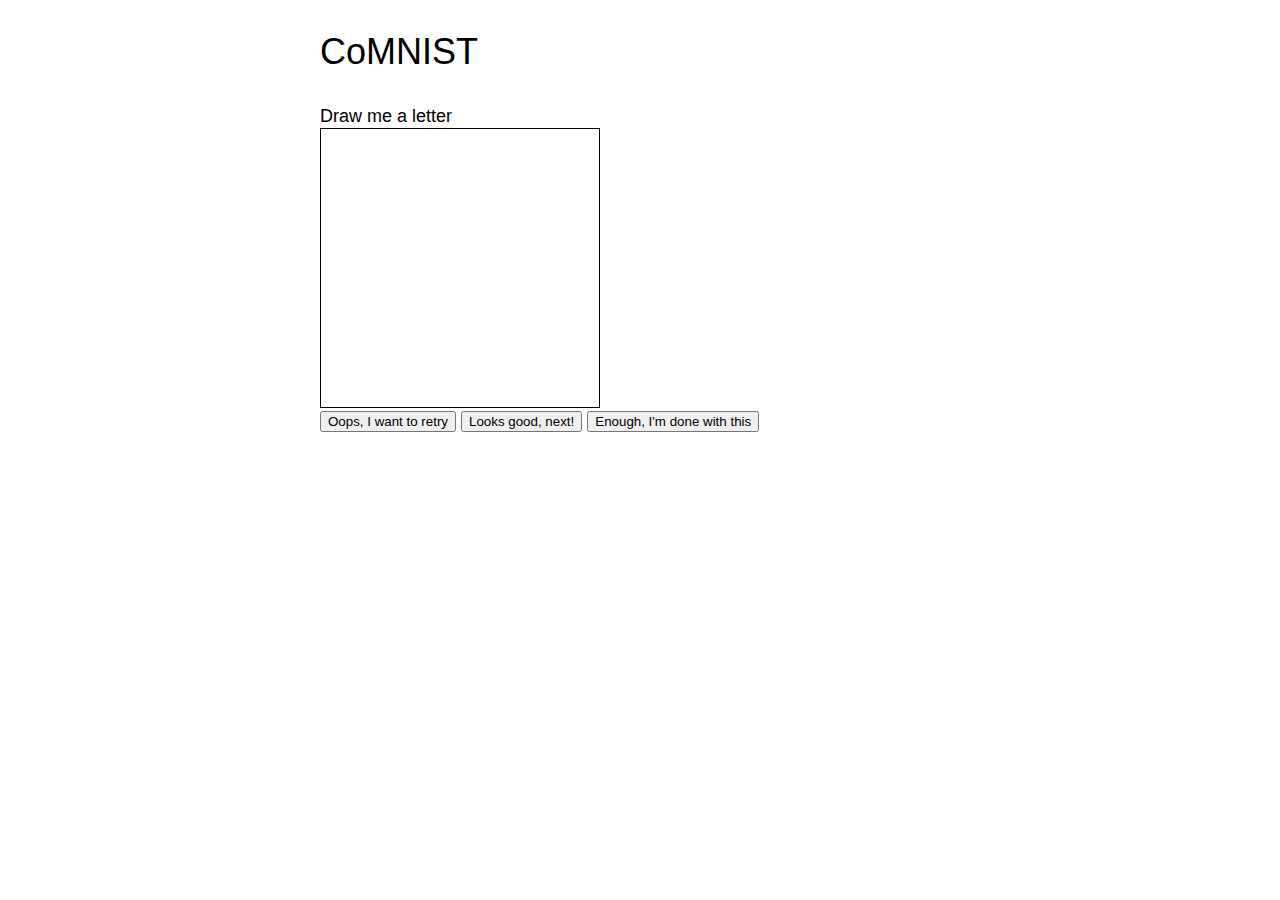
==== index.html @ 6e899530 "First commit" ====
<!DOCTYPE html PUBLIC "-//W3C//DTD XHTML 1.0 Transitional//EN" "http://www.w3.org/TR/xhtml1/DTD/xhtml1-transitional.dtd">
<html xmlns="http://www.w3.org/1999/xhtml" xml:lang="ru">
    <head>
        <meta http-equiv="Content-Type" content="text/html; charset=utf-8" />
	    <title>CoMNIST</title>
        <link href="css/main.css?v1" rel="stylesheet"></link>
        <script src="https://ajax.googleapis.com/ajax/libs/jquery/1.12.4/jquery.min.js"></script>
        <script type="text/javascript" src="js/rgbcolor.js"></script> 
        <script type="text/javascript" src="js/StackBlur.js"></script>
        <script type="text/javascript" src="js/canvg.min.js"></script> 
        <script src="js/draw.js?v2"></script>
    </head>
    <body>
        <script type="text/javascript">
        $(document).ready(
            function(){
                init();
            }
        )
        </script>
        <div class="container with-padding">
            <h1>CoMNIST</h1>
        </div>
        <div class="container" id="draw-container">
            <div> Draw me a letter <span id="dr-letter" ></span></div> 
            <div id="draw-letter-area" >
                <svg></svg>
            </div>
            <input type="button" value="Oops, I want to retry" id="clearbutton" onclick="$('#draw-letter-area svg').empty();"/>
            <input type="button" value="Looks good, next!" id="submitbutton" onclick="save_to_image()" >
            <input type="button" value="Enough, I'm done with this" id="finishbutton" onclick="showfinalform()" >
        </div>    
         <div id="finalform" class="container ">
             <div>Please, fill in you contact information</div>
             <input type='text' placeholder="Your name" id="username" />
             <input type='text' placeholder="Your e-mail" id="usermail" required="required" onchange="validateEmail($(this).val())"/>
             <input type='hidden' id="usercount" value="0" />
            <input type="button" value="OK" id="finalformbutton" onclick="validatefinalform()" >
         </div>
    </body>
</html>
---- css/main.css ----
html, body, div, h1, h2, p {
	margin: 0;
	padding: 0;
	font-weight: normal;
}
body{
	font-family: 'Open Sans', sans-serif;
	font-weight: 300;
	font-style: normal;
	font-size: 18px;
	line-height: 24px;
}
h1{
	font-weight: 300;
}

#draw-letter-area svg {
    border:1px solid black;
    height: 278px;
    width:278px;
}

#dr-letter{
    font-weight: bold;
    }
.container {
    width:640px;
    margin:0 auto;
}
.with-padding{
    padding: 40px 0;
}
#canvas, #finalform{
    display:none
}
.error{
    color: red;
}
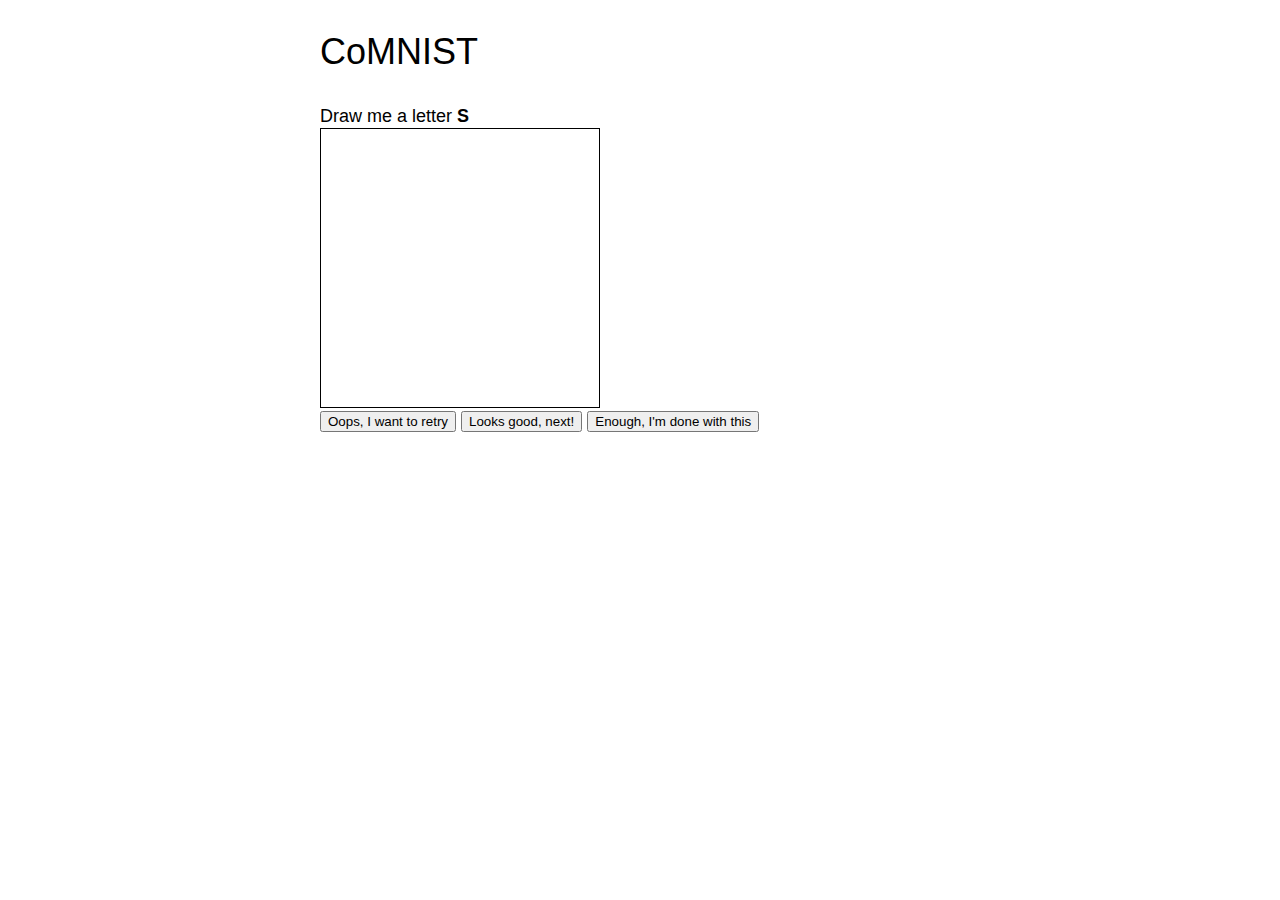
==== commit 1848e571: "bug fixed" ====
--- a/index.html
+++ b/index.html
@@ -1,4 +1,4 @@
-<!DOCTYPE html PUBLIC "-//W3C//DTD XHTML 1.0 Transitional//EN" "http://www.w3.org/TR/xhtml1/DTD/xhtml1-transitional.dtd">
+<!DOCTYPE html">
 <html xmlns="http://www.w3.org/1999/xhtml" xml:lang="ru">
     <head>
         <meta http-equiv="Content-Type" content="text/html; charset=utf-8" />
@@ -8,7 +8,7 @@
         <script type="text/javascript" src="js/rgbcolor.js"></script> 
         <script type="text/javascript" src="js/StackBlur.js"></script>
         <script type="text/javascript" src="js/canvg.min.js"></script> 
-        <script src="js/draw.js?v2"></script>
+        <script src="js/draw.js?v4"></script>
     </head>
     <body>
         <script type="text/javascript">
@@ -31,7 +31,7 @@
             <input type="button" value="Enough, I'm done with this" id="finishbutton" onclick="showfinalform()" >
         </div>    
          <div id="finalform" class="container ">
-             <div>Please, fill in you contact information</div>
+             <div>Please fill in you contact information</div>
              <input type='text' placeholder="Your name" id="username" />
              <input type='text' placeholder="Your e-mail" id="usermail" required="required" onchange="validateEmail($(this).val())"/>
              <input type='hidden' id="usercount" value="0" />
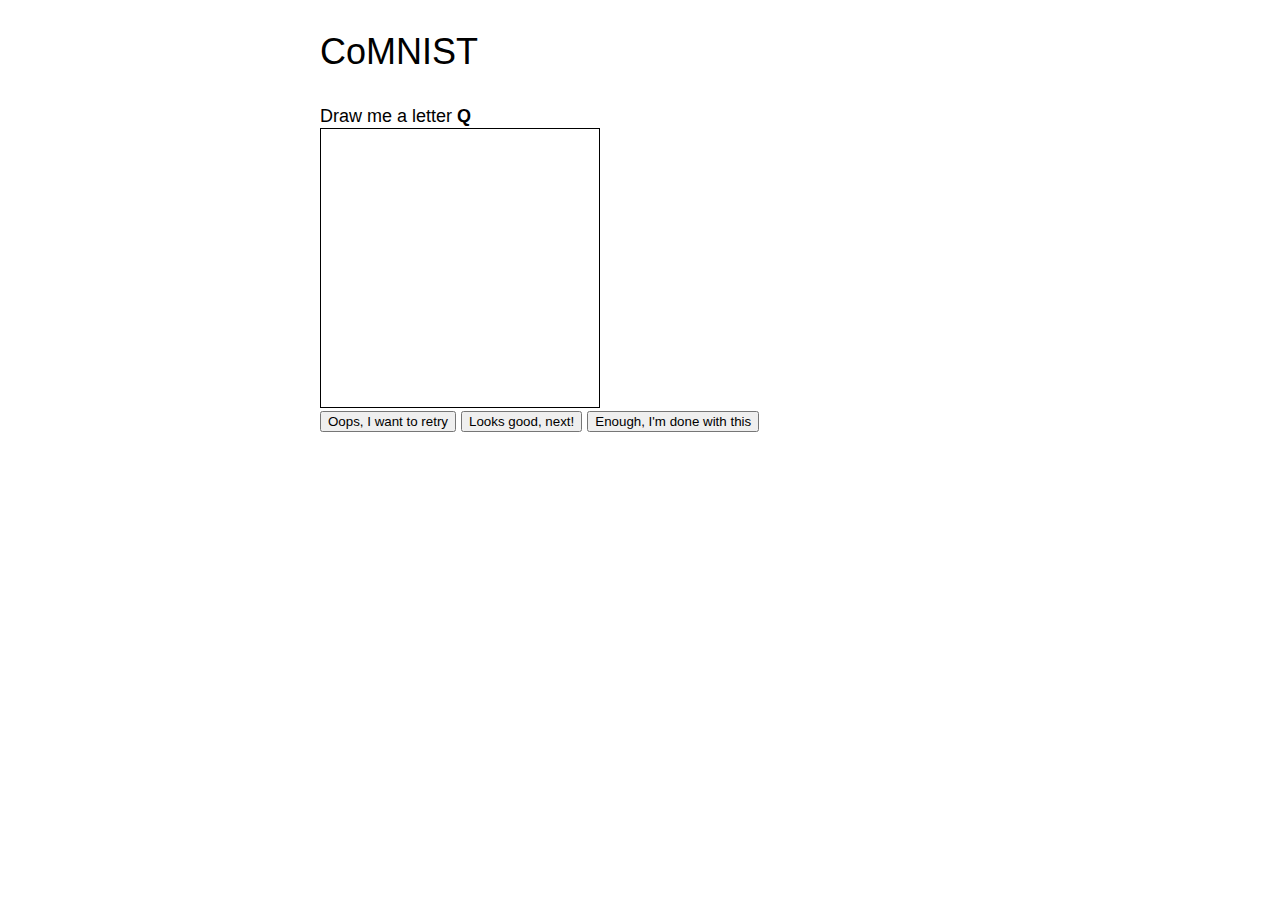
==== commit de4555e8: "Merge branch 'master' of github.com:migusta/coMNIST" ====
--- a/index.html
+++ b/index.html
@@ -3,12 +3,12 @@
     <head>
         <meta http-equiv="Content-Type" content="text/html; charset=utf-8" />
 	    <title>CoMNIST</title>
-        <link href="css/main.css?v1" rel="stylesheet"></link>
+        <link href="css/main.css?v2" rel="stylesheet"></link>
         <script src="https://ajax.googleapis.com/ajax/libs/jquery/1.12.4/jquery.min.js"></script>
         <script type="text/javascript" src="js/rgbcolor.js"></script> 
         <script type="text/javascript" src="js/StackBlur.js"></script>
         <script type="text/javascript" src="js/canvg.min.js"></script> 
-        <script src="js/draw.js?v4"></script>
+        <script src="js/draw.js?v7"></script>
     </head>
     <body>
         <script type="text/javascript">
@@ -22,20 +22,38 @@
             <h1>CoMNIST</h1>
         </div>
         <div class="container" id="draw-container">
-            <div> Draw me a letter <span id="dr-letter" ></span></div> 
+            <div> <span class="en_info">Draw me a letter</span><span class="ru_info">Нарисуйте букву </span> <span id="dr-letter" ></span></div> 
             <div id="draw-letter-area" >
                 <svg></svg>
             </div>
-            <input type="button" value="Oops, I want to retry" id="clearbutton" onclick="$('#draw-letter-area svg').empty();"/>
-            <input type="button" value="Looks good, next!" id="submitbutton" onclick="save_to_image()" >
-            <input type="button" value="Enough, I'm done with this" id="finishbutton" onclick="showfinalform()" >
+            <input type="button" value="Oops, I want to retry"  id="clearbutton" onclick="$('#draw-letter-area svg').empty();"/>
+            <input type="button" value="Looks good, next!"  id="submitbutton" onclick="save_to_image()" >
+            <input type="button" value="Enough, I'm done with this"  id="finishbutton" onclick="showfinalform()" >
         </div>    
          <div id="finalform" class="container ">
-             <div>Please fill in you contact information</div>
-             <input type='text' placeholder="Your name" id="username" />
+             <div class="en_info">Please fill in your name if you want to appear on the greeting page of this project
+                You can also add your email address if you want to get updated on the progresses of this project (no spam!)</div>
+             <div class="ru_info">Пожалуйста, введите свое имя, если хотите оказаться в листе благодарности данного проекта. Вы также можете добавить свой e-mail,
+                  чтобы получать новости (Обещаем не спамить!)</div>   
+             <input type='text' placeholder="Your name"  id="username" />
              <input type='text' placeholder="Your e-mail" id="usermail" required="required" onchange="validateEmail($(this).val())"/>
              <input type='hidden' id="usercount" value="0" />
-            <input type="button" value="OK" id="finalformbutton" onclick="validatefinalform()" >
+            <input type="button" value="OK" ruvalue="ОК" id="finalformbutton" onclick="validatefinalform()" >
          </div>
+         <div id="thankyou" class="container">
+             <div class="en_info">Thank you! If you want, you can proceed with russian version <a href="/index.html?ru">here</a></div>
+             <div class="ru_info">Спасибо! Если хотите, продолжите с английской версией проекта <a href="/index.html">Здесь</a></div>
+         </div>
+         <canvas id="canvas" height="278" width="278"/>
+         <script>
+            (function(i,s,o,g,r,a,m){i['GoogleAnalyticsObject']=r;i[r]=i[r]||function(){
+            (i[r].q=i[r].q||[]).push(arguments)},i[r].l=1*new Date();a=s.createElement(o),
+            m=s.getElementsByTagName(o)[0];a.async=1;a.src=g;m.parentNode.insertBefore(a,m)
+            })(window,document,'script','https://www.google-analytics.com/analytics.js','ga');
+
+            ga('create', 'UA-86523398-2', 'auto');
+            ga('send', 'pageview');
+
+            </script>
     </body>
 </html>--- a/css/main.css
+++ b/css/main.css
@@ -30,7 +30,7 @@
 .with-padding{
     padding: 40px 0;
 }
-#canvas, #finalform{
+#canvas, #finalform,.ru_info,#thankyou{
     display:none
 }
 .error{
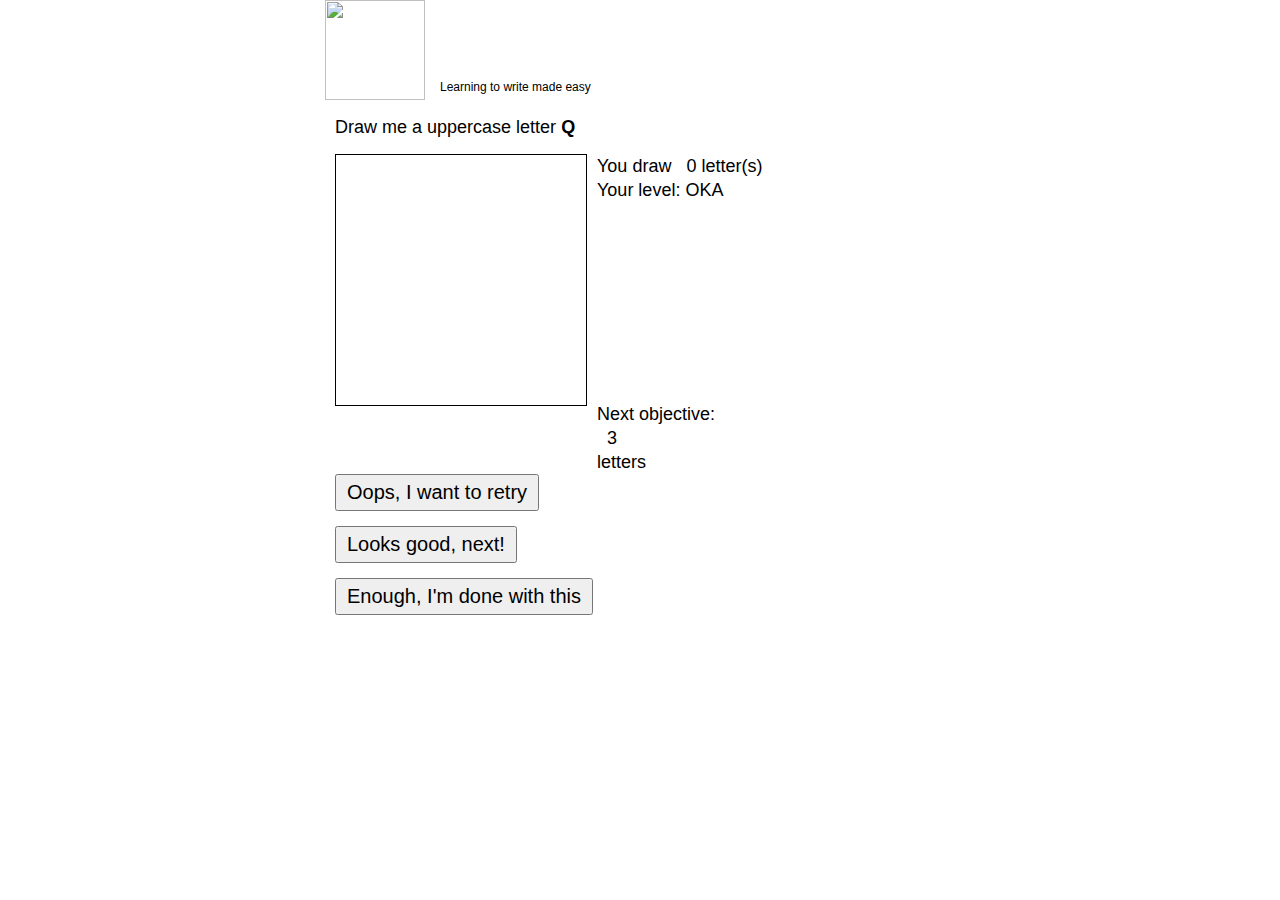
==== commit c3f43ff4: "Merge pull request #22 from GregVial/master" ====
--- a/index.html
+++ b/index.html
@@ -1,51 +1,123 @@
 <!DOCTYPE html">
 <html xmlns="http://www.w3.org/1999/xhtml" xml:lang="ru">
-    <head>
-        <meta http-equiv="Content-Type" content="text/html; charset=utf-8" />
-	    <title>CoMNIST</title>
-        <link href="css/main.css?v2" rel="stylesheet"></link>
-        <script src="https://ajax.googleapis.com/ajax/libs/jquery/1.12.4/jquery.min.js"></script>
-        <script type="text/javascript" src="js/rgbcolor.js"></script> 
-        <script type="text/javascript" src="js/StackBlur.js"></script>
-        <script type="text/javascript" src="js/canvg.min.js"></script> 
-        <script src="js/draw.js?v7"></script>
-    </head>
-    <body>
-        <script type="text/javascript">
+	<head>
+		<meta http-equiv="Content-Type" content="text/html; charset=utf-8" />
+		<meta name="viewport" content="width=device-width, initial-scale=1"/>
+		<title>CoMNIST, learning to write made easy</title>
+		<link href="css/main.css?v7" rel="stylesheet"></link>
+		<script src="https://ajax.googleapis.com/ajax/libs/jquery/1.12.4/jquery.min.js"></script>
+		<link href="https://fonts.googleapis.com/css?family=Barrio" rel="stylesheet">
+			<script type="text/javascript" src="js/rgbcolor.js"></script> 
+			<script type="text/javascript" src="js/StackBlur.js"></script>
+			<script type="text/javascript" src="js/canvg.min.js"></script> 
+			<script src="js/draw.js?v10"></script>
+		</head>
+		<body>
+			<script type="text/javascript">
         $(document).ready(
             function(){
                 init();
             }
         )
-        </script>
-        <div class="container with-padding">
-            <h1>CoMNIST</h1>
-        </div>
-        <div class="container" id="draw-container">
-            <div> <span class="en_info">Draw me a letter</span><span class="ru_info">Нарисуйте букву </span> <span id="dr-letter" ></span></div> 
-            <div id="draw-letter-area" >
-                <svg></svg>
-            </div>
-            <input type="button" value="Oops, I want to retry"  id="clearbutton" onclick="$('#draw-letter-area svg').empty();"/>
-            <input type="button" value="Looks good, next!"  id="submitbutton" onclick="save_to_image()" >
-            <input type="button" value="Enough, I'm done with this"  id="finishbutton" onclick="showfinalform()" >
-        </div>    
-         <div id="finalform" class="container ">
-             <div class="en_info">Please fill in your name if you want to appear on the greeting page of this project
-                You can also add your email address if you want to get updated on the progresses of this project (no spam!)</div>
-             <div class="ru_info">Пожалуйста, введите свое имя, если хотите оказаться в листе благодарности данного проекта. Вы также можете добавить свой e-mail,
-                  чтобы получать новости (Обещаем не спамить!)</div>   
-             <input type='text' placeholder="Your name"  id="username" />
-             <input type='text' placeholder="Your e-mail" id="usermail" required="required" onchange="validateEmail($(this).val())"/>
-             <input type='hidden' id="usercount" value="0" />
-            <input type="button" value="OK" ruvalue="ОК" id="finalformbutton" onclick="validatefinalform()" >
-         </div>
-         <div id="thankyou" class="container">
-             <div class="en_info">Thank you! If you want, you can proceed with russian version <a href="/index.html?ru">here</a></div>
-             <div class="ru_info">Спасибо! Если хотите, продолжите с английской версией проекта <a href="/index.html">Здесь</a></div>
-         </div>
-         <canvas id="canvas" height="278" width="278"/>
-         <script>
+			</script>
+			<div class="container">
+				<!--<h1>CoMNIST</h1>-->
+				<img src="images/logo.png" height="100px" class="logo"/>
+				<div class="inline-info en_info">Learning to write made easy</div>
+				<div class="inline-info ru_info">Обучение письму легко</div>
+				<div class="inline-info fr_info">Faciliter l'apprentissage de l'écriture</div>
+				<div class="clear"/>
+			</div>
+			<div class="container" id="draw-container">
+				<div class="with-small-padding"> <span class="en_info">Draw me a uppercase letter</span>
+					<span class="ru_info">Нарисуйте заглавную букву</span> 
+					<span class="fr_info">Dessine la lettre majuscule</span> 
+					<span id="dr-letter" ></span></div> 
+				<div id="draw-letter-area" >
+					<svg></svg>
+				</div>
+				<div id="user-rate-area">
+					<div>
+						<span class="en_info">You draw</span>
+						<span class="ru_info">Количество букв: </span> 
+						<span class="fr_info">Tu as dessiné</span> 
+						<div id="usercounter">0</div>
+						<span class="en_info">letter(s)</span>
+						<span class="fr_info">lettre(s)</span>
+					</div>
+
+					<div>
+						<span class="en_info">Your level: </span>
+						<span class="ru_info">Ваш уровень: </span> 
+						<span class="fr_info">Ton niveau: </span> 
+						<span id="userLevel">OKA</span>
+					</div>
+					<div class="level_0" id="userLevelImg"></div>
+					<div>
+						<span class="en_info">Next objective: </span>
+						<span class="ru_info">следующая цель: </span> 
+						<span class="fr_info">Prochain objectif: </span> 
+						<div id="nextLevel">3</div>
+						<span class="en_info">letters</span>
+						<span class="ru_info">букв</span>
+						<span class="fr_info">lettres</span>
+					</div>
+				</div>
+				<div class="clear"/>
+				<input type="button" value="Oops, I want to retry"  id="clearbutton" onclick="$('#draw-letter-area svg').empty();"/>
+				<input type="button" value="Looks good, next!"  id="submitbutton" onclick="save_to_image()" >
+					<input type="button" value="Enough, I'm done with this"  id="finishbutton" onclick="showfinalform()" >
+					</div>    
+					<div id="finalform" class="container " style2="display:block">
+						<div class="en_info">Please fill in your name if you want to appear on the greeting page of this project<p>
+                  You can also add your email address if you want to get updated on the progresses of this project (no spam!)</div>
+							<div class="ru_info">Пожалуйста, введите свое имя, если хотите оказаться в листе благодарности данного проекта. <p>
+			      Вы также можете добавить свой e-mail, чтобы получать новости (Обещаем не спамить!)</div>  
+								<div class="fr_info">Merci de remplir ton nom si tu veux apparaître sur la page de remerciement. <p>
+				  Tu peux aussi laisser ton adresse email si tu veux être informé des progrès de ce projet (promis, pas de spam!)</div>   
+
+									<input type='text' placeholder="Your name"  id="username" />
+									<input type='text' placeholder="Your e-mail" id="usermail" required="required" onchange="validateEmail($(this).val())"/>
+									<input type='hidden' id="usercount" value="0"/>
+									<input type="button" value="OK" ruvalue="ОК" id="finalformbutton" onclick="validatefinalform()" >
+									</div>
+									<div id="thankyou" class="container">
+										<div class="en_info">
+                 Thank you! If you want, you can proceed with version with russian letters <a href="/index.html?ru">here</a>
+											<div>
+                    Don't hesitate to come back and play again! Also, you are welcome to ask your kids and friends to participate!!! 
+											</div>
+											<div>
+                    Share this link on facebook 
+												<a href="https://www.facebook.com/sharer/sharer.php?u=http%3A//comnist.gregvi.al/" class="fb"></a>
+											</div>
+										</div>
+										<div class="ru_info">
+                 Спасибо! Если хотите, продолжите с английской версией проекта <a href="/index.html">Здесь</a>
+											<div>
+               Мы будем ждать вас снова, приходите и играйте! Мы будем признательны, если вы позовете поучастовать ваших детей и друзей!! 
+											</div>
+											<div>
+                  Поделитесь этой ссылкой на facebook <a href="https://www.facebook.com/sharer/sharer.php?u=http%3A//comnist.gregvi.al/" class="fb"></a>
+											</div>
+										</div>
+										<div class="fr_info">
+                 Merci! Tu peux essayer la version avec des lettres russes <a href="/index.html?ru">ici</a>
+											<div>
+                 N'hésite pas à partager avec tes amis et à faire participer ta famille, en particulier les enfants! 
+											</div>
+											<div>
+                  Partage sur facebook <a href="https://www.facebook.com/sharer/sharer.php?u=http%3A//comnist.gregvi.al/" class="fb"></a>
+											</div>
+										</div>            
+									</div>
+									<div class="baloons">
+										<!--<div class="en_info">New Level!</div>
+             <div class="ru_info">Новый уровень!</div>
+             <div class="fr_info">Un nouveau niveau!</div>-->
+									</div>
+									<canvas id="canvas" height="278" width="278"/>
+									<script>
             (function(i,s,o,g,r,a,m){i['GoogleAnalyticsObject']=r;i[r]=i[r]||function(){
             (i[r].q=i[r].q||[]).push(arguments)},i[r].l=1*new Date();a=s.createElement(o),
             m=s.getElementsByTagName(o)[0];a.async=1;a.src=g;m.parentNode.insertBefore(a,m)
@@ -54,6 +126,6 @@
             ga('create', 'UA-86523398-2', 'auto');
             ga('send', 'pageview');
 
-            </script>
-    </body>
-</html>+									</script>
+								</body>
+							</html>--- a/css/main.css
+++ b/css/main.css
@@ -12,27 +12,118 @@
 }
 h1{
 	font-weight: 300;
+    font-family: 'Barrio', cursive;
+    padding-left:10px;
 }
-
+input[type='button']{
+    padding: 5px 10px;
+    font-size: 20px;
+    margin-top:15px;
+    display:block;
+}
+.inline-info{
+    font-size:12px;
+    float:left;
+    padding-top:75px;
+    padding-left: 15px;
+}
+.logo{
+    float:left}
+.clear{
+    clear:both;
+}
+#draw-letter-area {
+    margin-bottom: 10px;
+    float:left;
+}
+#user-rate-area{
+    float:left;
+}
+#user-rate-area div {
+    padding-left:10px;
+}
 #draw-letter-area svg {
     border:1px solid black;
-    height: 278px;
-    width:278px;
+    height: 250px;
+    width:250px;
 }
 
 #dr-letter{
     font-weight: bold;
     }
 .container {
-    width:640px;
     margin:0 auto;
+    padding-left:10px;
 }
 .with-padding{
-    padding: 40px 0;
+    padding: 30px 0;
 }
-#canvas, #finalform,.ru_info,#thankyou{
+.with-small-padding{
+    padding: 15px 0;
+}
+.with-margin{
+    margin-left:15px;
+}
+#canvas, #finalform,.ru_info, .fr_info, #thankyou{
     display:none
 }
 .error{
     color: red;
-}+}
+@media (max-width: 639px) {
+.container {
+    width: 97% !important;
+}}
+@media (min-width: 640px) {
+.container {
+    width: 640px;
+}}
+
+.fb{
+    background-image: url('../images/fb.png')   ;
+    height:32px;
+    width:32px;
+    display: inline-block;
+    background-repeat: no-repeat;
+}
+#usercounter{
+    display:inline-block;
+}
+#userLevelImg{
+    height:200px;
+    width:300px;
+    display: inline-block;
+    background-repeat: no-repeat;
+    background-position: 15 0;  
+}
+.level_0{
+    background-image: url('../images/level_0.png')   ;
+}
+.level_1{
+    background-image: url('../images/level_1.png')   ;
+    
+}
+.level_2{
+    background-image: url('../images/level_2.png')   ;
+}
+.level_3{
+    background-image: url('../images/level_3.png')   ;
+    
+}
+.level_4{
+    background-image: url('../images/level_4.png')   ;
+}
+.level_5{
+    background-image: url('../images/level_5.png')   ;
+    
+}
+.baloons{
+    background-image: url('../images/baloons.png')   ;
+    width:100%;
+    background-repeat: x-repeat;
+    height:223px;
+    position:absolute;
+    top:-223;
+    left:0;
+    
+}
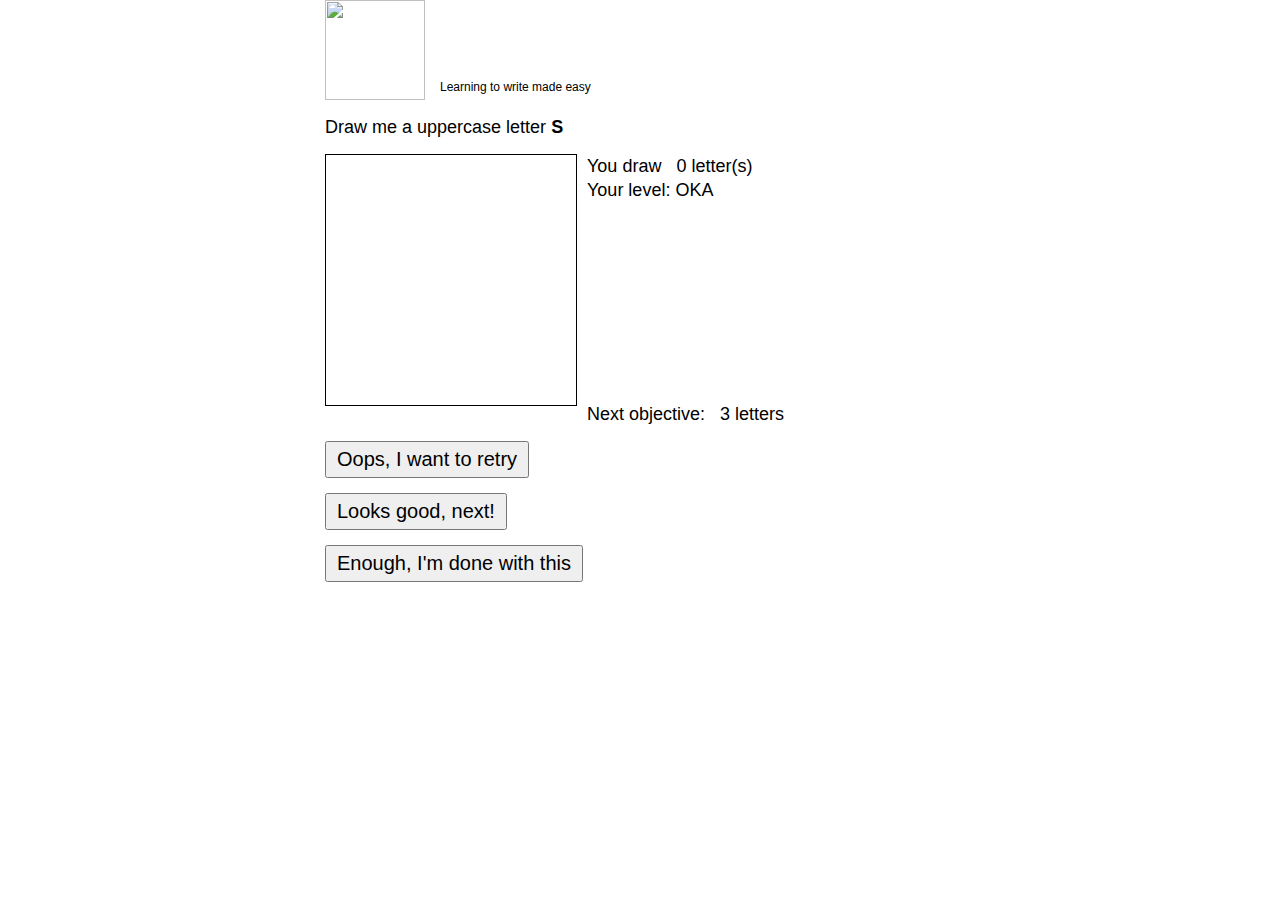
==== commit 1b0414b4: "Next objective style and final form issue" ====
--- a/index.html
+++ b/index.html
@@ -14,11 +14,11 @@
 		</head>
 		<body>
 			<script type="text/javascript">
-        $(document).ready(
-            function(){
-                init();
-            }
-        )
+				$(document).ready(
+					function(){
+						init();
+					}
+				)
 			</script>
 			<div class="container">
 				<!--<h1>CoMNIST</h1>-->
@@ -26,7 +26,7 @@
 				<div class="inline-info en_info">Learning to write made easy</div>
 				<div class="inline-info ru_info">Обучение письму легко</div>
 				<div class="inline-info fr_info">Faciliter l'apprentissage de l'écriture</div>
-				<div class="clear"/>
+				<div class="clear"></div>
 			</div>
 			<div class="container" id="draw-container">
 				<div class="with-small-padding"> <span class="en_info">Draw me a uppercase letter</span>
@@ -43,6 +43,7 @@
 						<span class="fr_info">Tu as dessiné</span> 
 						<div id="usercounter">0</div>
 						<span class="en_info">letter(s)</span>
+						<span class="ru_info">букв(ы)</span> 
 						<span class="fr_info">lettre(s)</span>
 					</div>
 
@@ -55,20 +56,20 @@
 					<div class="level_0" id="userLevelImg"></div>
 					<div>
 						<span class="en_info">Next objective: </span>
-						<span class="ru_info">следующая цель: </span> 
+						<span class="ru_info">Cледующая цель: </span> 
 						<span class="fr_info">Prochain objectif: </span> 
 						<div id="nextLevel">3</div>
 						<span class="en_info">letters</span>
-						<span class="ru_info">букв</span>
+						<span class="ru_info">букв<(ы)/span>
 						<span class="fr_info">lettres</span>
 					</div>
 				</div>
-				<div class="clear"/>
+				<div class="clear"></div>
 				<input type="button" value="Oops, I want to retry"  id="clearbutton" onclick="$('#draw-letter-area svg').empty();"/>
 				<input type="button" value="Looks good, next!"  id="submitbutton" onclick="save_to_image()" >
 					<input type="button" value="Enough, I'm done with this"  id="finishbutton" onclick="showfinalform()" >
 					</div>    
-					<div id="finalform" class="container " style2="display:block">
+					<div id="finalform" class="container " >
 						<div class="en_info">Please fill in your name if you want to appear on the greeting page of this project<p>
                   You can also add your email address if you want to get updated on the progresses of this project (no spam!)</div>
 							<div class="ru_info">Пожалуйста, введите свое имя, если хотите оказаться в листе благодарности данного проекта. <p>
--- a/css/main.css
+++ b/css/main.css
@@ -86,7 +86,7 @@
     display: inline-block;
     background-repeat: no-repeat;
 }
-#usercounter{
+#usercounter, #nextLevel{
     display:inline-block;
 }
 #userLevelImg{
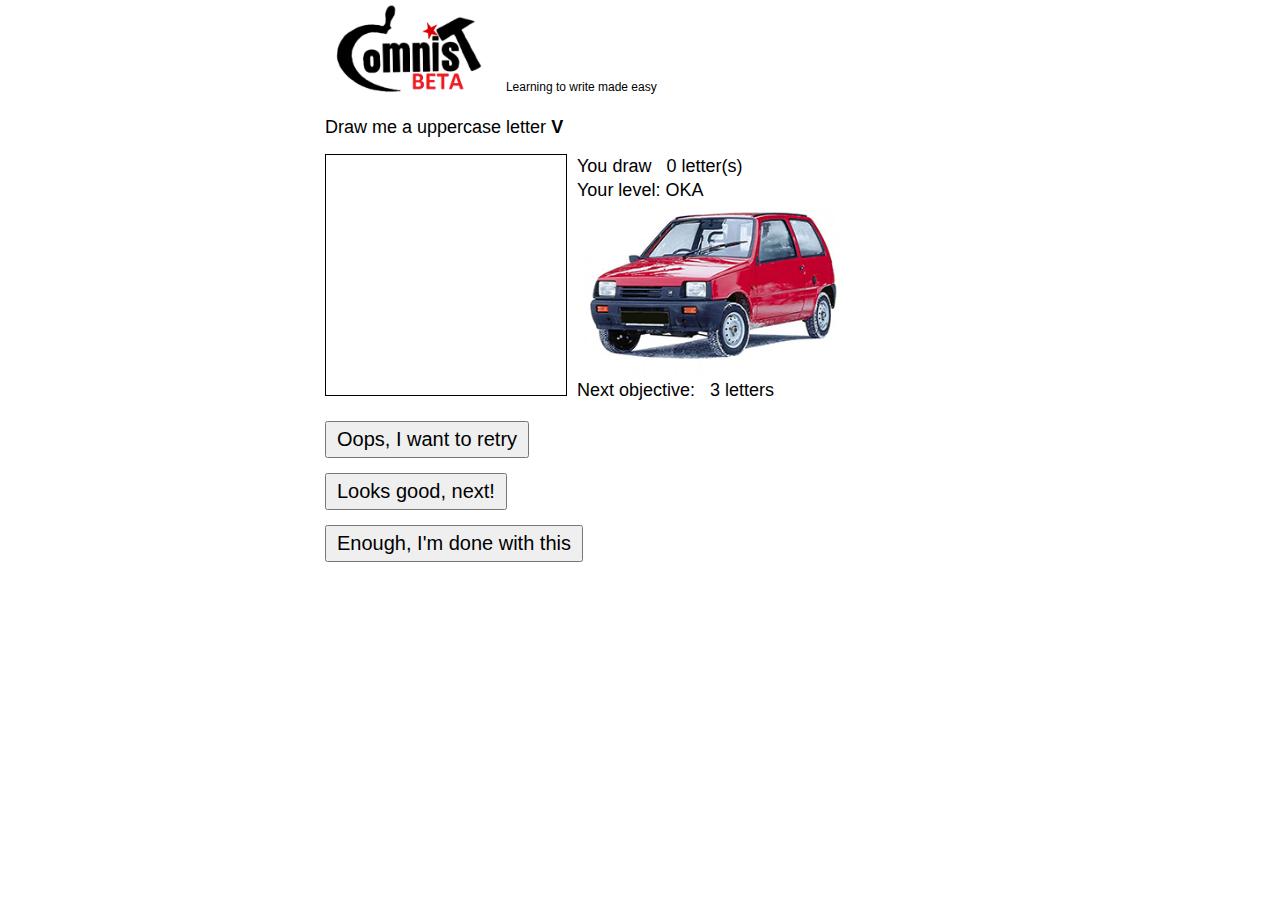
==== commit e5ca7f36: "VK button added" ====
--- a/index.html
+++ b/index.html
@@ -1,132 +1,146 @@
 <!DOCTYPE html">
 <html xmlns="http://www.w3.org/1999/xhtml" xml:lang="ru">
-	<head>
-		<meta http-equiv="Content-Type" content="text/html; charset=utf-8" />
-		<meta name="viewport" content="width=device-width, initial-scale=1"/>
-		<title>CoMNIST, learning to write made easy</title>
-		<link href="css/main.css?v7" rel="stylesheet"></link>
-		<script src="https://ajax.googleapis.com/ajax/libs/jquery/1.12.4/jquery.min.js"></script>
-		<link href="https://fonts.googleapis.com/css?family=Barrio" rel="stylesheet">
-			<script type="text/javascript" src="js/rgbcolor.js"></script> 
-			<script type="text/javascript" src="js/StackBlur.js"></script>
-			<script type="text/javascript" src="js/canvg.min.js"></script> 
-			<script src="js/draw.js?v10"></script>
-		</head>
-		<body>
-			<script type="text/javascript">
-				$(document).ready(
-					function(){
-						init();
-					}
-				)
-			</script>
-			<div class="container">
-				<!--<h1>CoMNIST</h1>-->
-				<img src="images/logo.png" height="100px" class="logo"/>
-				<div class="inline-info en_info">Learning to write made easy</div>
-				<div class="inline-info ru_info">Обучение письму легко</div>
-				<div class="inline-info fr_info">Faciliter l'apprentissage de l'écriture</div>
-				<div class="clear"></div>
+
+<head>
+	<meta http-equiv="Content-Type" content="text/html; charset=utf-8" />
+	<meta name="viewport" content="width=device-width, initial-scale=1" />
+	<title>CoMNIST, learning to write made easy</title>
+	<link href="css/main.css?v=1" rel="stylesheet"></link>
+	<script src="https://ajax.googleapis.com/ajax/libs/jquery/1.12.4/jquery.min.js"></script>
+	<script type="text/javascript" src="http://vk.com/js/api/share.js?90" charset="windows-1251"></script>
+	<link href="https://fonts.googleapis.com/css?family=Barrio" rel="stylesheet">
+	<script type="text/javascript" src="js/rgbcolor.js"></script>
+	<script type="text/javascript" src="js/StackBlur.js"></script>
+	<script type="text/javascript" src="js/canvg.min.js"></script>
+	<script src="js/draw.js?v=4"></script>
+</head>
+
+<body>
+	<script type="text/javascript">		
+	$(document).ready(
+			function () {
+				init();
+			}
+		)
+	</script>
+	<div class="container">
+		<!--<h1>CoMNIST</h1>-->
+		<a href ="https://github.com/GregVial/CoMNIST"><img src="images/logo.png" height="100px" class="logo" /></a>
+		<a href ="https://github.com/GregVial/CoMNIST"><img src="images/logo-sm.png" height="50px" class="logo-sm" /></a>
+
+		<div class="inline-info en_info">Learning to write made easy</div>
+		<div class="inline-info ru_info">Обучение письму легко</div>
+		<div class="inline-info fr_info">Faciliter l'apprentissage de l'écriture</div>
+		<div class="clear"></div>
+	</div>
+	<div class="container" id="draw-container">
+		<div class="with-small-padding"> <span class="en_info">Draw me a uppercase letter</span>
+			<span class="ru_info">Нарисуйте заглавную букву</span>
+			<span class="fr_info">Dessine la lettre majuscule</span>
+			<span id="dr-letter"></span></div>
+		<div id="draw-letter-area">
+			<svg></svg>
+		</div>
+		<div id="user-rate-area">
+			<div>
+				<span class="en_info">You draw</span>
+				<span class="ru_info">Нарисовано </span>
+				<span class="fr_info">Tu as dessiné</span>
+				<div id="usercounter">0</div>
+				<span class="en_info">letter(s)</span>
+				<span class="ru_info">букв(ы)</span>
+				<span class="fr_info">lettre(s)</span>
 			</div>
-			<div class="container" id="draw-container">
-				<div class="with-small-padding"> <span class="en_info">Draw me a uppercase letter</span>
-					<span class="ru_info">Нарисуйте заглавную букву</span> 
-					<span class="fr_info">Dessine la lettre majuscule</span> 
-					<span id="dr-letter" ></span></div> 
-				<div id="draw-letter-area" >
-					<svg></svg>
-				</div>
-				<div id="user-rate-area">
-					<div>
-						<span class="en_info">You draw</span>
-						<span class="ru_info">Количество букв: </span> 
-						<span class="fr_info">Tu as dessiné</span> 
-						<div id="usercounter">0</div>
-						<span class="en_info">letter(s)</span>
-						<span class="ru_info">букв(ы)</span> 
-						<span class="fr_info">lettre(s)</span>
-					</div>
 
-					<div>
-						<span class="en_info">Your level: </span>
-						<span class="ru_info">Ваш уровень: </span> 
-						<span class="fr_info">Ton niveau: </span> 
-						<span id="userLevel">OKA</span>
-					</div>
-					<div class="level_0" id="userLevelImg"></div>
-					<div>
-						<span class="en_info">Next objective: </span>
-						<span class="ru_info">Cледующая цель: </span> 
-						<span class="fr_info">Prochain objectif: </span> 
-						<div id="nextLevel">3</div>
-						<span class="en_info">letters</span>
-						<span class="ru_info">букв<(ы)/span>
-						<span class="fr_info">lettres</span>
-					</div>
-				</div>
-				<div class="clear"></div>
-				<input type="button" value="Oops, I want to retry"  id="clearbutton" onclick="$('#draw-letter-area svg').empty();"/>
-				<input type="button" value="Looks good, next!"  id="submitbutton" onclick="save_to_image()" >
-					<input type="button" value="Enough, I'm done with this"  id="finishbutton" onclick="showfinalform()" >
-					</div>    
-					<div id="finalform" class="container " >
-						<div class="en_info">Please fill in your name if you want to appear on the greeting page of this project<p>
-                  You can also add your email address if you want to get updated on the progresses of this project (no spam!)</div>
-							<div class="ru_info">Пожалуйста, введите свое имя, если хотите оказаться в листе благодарности данного проекта. <p>
-			      Вы также можете добавить свой e-mail, чтобы получать новости (Обещаем не спамить!)</div>  
-								<div class="fr_info">Merci de remplir ton nom si tu veux apparaître sur la page de remerciement. <p>
-				  Tu peux aussi laisser ton adresse email si tu veux être informé des progrès de ce projet (promis, pas de spam!)</div>   
+			<div>
+				<span class="en_info">Your level: </span>
+				<span class="ru_info">Ваш уровень: </span>
+				<span class="fr_info">Ton niveau: </span>
+				<span id="userLevel">OKA</span>
+			</div>
+			<div class="level_0" id="userLevelImg"></div>
+			<div>
+				<span class="en_info">Next objective: </span>
+				<span class="ru_info">Cледующая цель: </span>
+				<span class="fr_info">Prochain objectif: </span>
+				<div id="nextLevel">3</div>
+				<span class="en_info">letters</span>
+				<span class="ru_info">букв(ы)</span>
+				<span class="fr_info">lettres</span>
+			</div>
+		</div>
+		<div class="clear"></div>
+		<input type="button" value="Oops, I want to retry" id="clearbutton" onclick="$('#draw-letter-area svg').empty();" />
+		<input type="button" value="Looks good, next!" id="submitbutton" onclick="validate_and_save()">
+		<input type="button" value="Enough, I'm done with this" id="finishbutton" onclick="showfinalform()">
+	</div>
+	<div id="finalform" class="container ">
+		<div class="en_info">Please fill in your name if you want to appear on the greeting page of this project
+			<p>
+				You can also add your email address if you want to get updated on the progresses of this project (no spam!)</div>
+		<div class="ru_info">Пожалуйста, введите свое имя, если хотите оказаться в листе благодарности данного проекта.
+			<p>
+				Вы также можете добавить свой e-mail, чтобы получать новости (Обещаем не спамить!)</div>
+		<div class="fr_info">Merci de remplir ton nom si tu veux apparaître sur la page de remerciement.
+			<p>
+				Tu peux aussi laisser ton adresse email si tu veux être informé des progrès de ce projet (promis, pas de spam!)</div>
 
-									<input type='text' placeholder="Your name"  id="username" />
-									<input type='text' placeholder="Your e-mail" id="usermail" required="required" onchange="validateEmail($(this).val())"/>
-									<input type='hidden' id="usercount" value="0"/>
-									<input type="button" value="OK" ruvalue="ОК" id="finalformbutton" onclick="validatefinalform()" >
-									</div>
-									<div id="thankyou" class="container">
-										<div class="en_info">
-                 Thank you! If you want, you can proceed with version with russian letters <a href="/index.html?ru">here</a>
-											<div>
-                    Don't hesitate to come back and play again! Also, you are welcome to ask your kids and friends to participate!!! 
-											</div>
-											<div>
-                    Share this link on facebook 
-												<a href="https://www.facebook.com/sharer/sharer.php?u=http%3A//comnist.gregvi.al/" class="fb"></a>
-											</div>
-										</div>
-										<div class="ru_info">
-                 Спасибо! Если хотите, продолжите с английской версией проекта <a href="/index.html">Здесь</a>
-											<div>
-               Мы будем ждать вас снова, приходите и играйте! Мы будем признательны, если вы позовете поучастовать ваших детей и друзей!! 
-											</div>
-											<div>
-                  Поделитесь этой ссылкой на facebook <a href="https://www.facebook.com/sharer/sharer.php?u=http%3A//comnist.gregvi.al/" class="fb"></a>
-											</div>
-										</div>
-										<div class="fr_info">
-                 Merci! Tu peux essayer la version avec des lettres russes <a href="/index.html?ru">ici</a>
-											<div>
-                 N'hésite pas à partager avec tes amis et à faire participer ta famille, en particulier les enfants! 
-											</div>
-											<div>
-                  Partage sur facebook <a href="https://www.facebook.com/sharer/sharer.php?u=http%3A//comnist.gregvi.al/" class="fb"></a>
-											</div>
-										</div>            
-									</div>
-									<div class="baloons">
-										<!--<div class="en_info">New Level!</div>
+		<input type='text' placeholder="Your name" id="username" />
+		<input type='text' placeholder="Your e-mail" id="usermail" required="required" onchange="validateEmail($(this).val())" />
+		<input type='hidden' id="usercount" value="0" />
+		<input type="button" value="OK" ruvalue="ОК" id="finalformbutton" onclick="validatefinalform()">
+	</div>
+	<div id="thankyou" class="container">
+		<div class="en_info">
+			Thank you! If you want, you can proceed with version with russian letters <a href="/index.html?ru">here</a>
+			<div>
+				Don't hesitate to come back and play again! Also, you are welcome to ask your kids and friends to participate!!!
+			</div>
+			<div>
+				Share this link on facebook
+				<a href="https://www.facebook.com/sharer/sharer.php?u=http%3A//comnist.gregvi.al/" target="_blank" class="fb"></a>
+			</div>
+		</div>
+		<div class="ru_info">
+			Спасибо! Если хотите, продолжите с английской версией проекта <a href="/index.html">Здесь</a>
+			<div>
+				Мы будем ждать вас снова, приходите и играйте! Мы будем признательны, если вы позовете поучастовать ваших детей и друзей!!
+			</div>
+			<div>
+				Поделитесь этой ссылкой на facebook
+				<a href="https://www.facebook.com/sharer/sharer.php?u=http%3A//comnist.gregvi.al/"
+					class="fb" target="_blank"></a>
+				<a href="http://vk.com/share.php?url=http%3A//comnist.gregvi.al/" class="vk"  target="_blank"></a>
+			</div>
+		</div>
+		<div class="fr_info">
+			Merci! Tu peux essayer la version avec des lettres russes <a href="/index.html?ru">ici</a>
+			<div>
+				N'hésite pas à partager avec tes amis et à faire participer ta famille, en particulier les enfants!
+			</div>
+			<div>
+				Partage sur facebook
+				<a href="https://www.facebook.com/sharer/sharer.php?u=http%3A//comnist.gregvi.al/" class="fb" target="_blank"></a>
+			</div>
+		</div>
+
+	</div>
+	<div class="baloons">
+		<!--<div class="en_info">New Level!</div>
              <div class="ru_info">Новый уровень!</div>
              <div class="fr_info">Un nouveau niveau!</div>-->
-									</div>
-									<canvas id="canvas" height="278" width="278"/>
-									<script>
-            (function(i,s,o,g,r,a,m){i['GoogleAnalyticsObject']=r;i[r]=i[r]||function(){
-            (i[r].q=i[r].q||[]).push(arguments)},i[r].l=1*new Date();a=s.createElement(o),
-            m=s.getElementsByTagName(o)[0];a.async=1;a.src=g;m.parentNode.insertBefore(a,m)
-            })(window,document,'script','https://www.google-analytics.com/analytics.js','ga');
+	</div>
+	<canvas id="canvas" height="278" width="278" />
+	<script>
+		(function(i,s,o,g,r,a,m){i['GoogleAnalyticsObject']=r;i[r]=i[r]||function(){
+		(i[r].q=i[r].q||[]).push(arguments)},i[r].l=1*new Date();a=s.createElement(o),
+		m=s.getElementsByTagName(o)[0];a.async=1;a.src=g;m.parentNode.insertBefore(a,m)
+		})(window,document,'script','https://www.google-analytics.com/analytics.js','ga');
 
-            ga('create', 'UA-86523398-2', 'auto');
-            ga('send', 'pageview');
+		ga('create', 'UA-86523398-2', 'auto');
+		ga('send', 'pageview');
 
-									</script>
-								</body>
-							</html>+	</script>
+</body>
+
+</html>--- a/css/main.css
+++ b/css/main.css
@@ -44,8 +44,8 @@
 }
 #draw-letter-area svg {
     border:1px solid black;
-    height: 250px;
-    width:250px;
+    height: 240px;
+    width:240px;
 }
 
 #dr-letter{
@@ -70,17 +70,15 @@
 .error{
     color: red;
 }
-@media (max-width: 639px) {
-.container {
-    width: 97% !important;
-}}
-@media (min-width: 640px) {
-.container {
-    width: 640px;
-}}
-
 .fb{
     background-image: url('../images/fb.png')   ;
+    height:32px;
+    width:32px;
+    display: inline-block;
+    background-repeat: no-repeat;
+}
+.vk{
+    background-image: url('../images/vk.png')   ;
     height:32px;
     width:32px;
     display: inline-block;
@@ -90,8 +88,9 @@
     display:inline-block;
 }
 #userLevelImg{
-    height:200px;
-    width:300px;
+    height:176px;
+    width:264px;
+	background-size: 264px auto;
     display: inline-block;
     background-repeat: no-repeat;
     background-position: 15 0;  
@@ -127,3 +126,44 @@
     left:0;
     
 }
+@media (max-width: 639px) {
+.container {
+    width: 97% !important;
+}
+.logo-sm{
+    display:block;
+    float:left;
+}
+.logo{
+    display:none;
+}
+.inline-info{
+    float:left;
+    padding-top:15px;
+    padding-left: 15px;
+}
+#userLevelImg{
+    height:70px;
+    width:90px;
+    background-size: 90px auto;
+}
+#usercounter, #nextLevel, #userLevel{
+    display:block;
+}
+#user-rate-area{
+    font-size:12px;
+}
+#user-rate-area .ru_info,#user-rate-area .fr_info {
+    font-size:10px;
+}
+
+}
+@media (min-width: 640px) {
+.container {
+    width: 640px;
+}
+.logo-sm{
+    display:none;
+}
+
+}